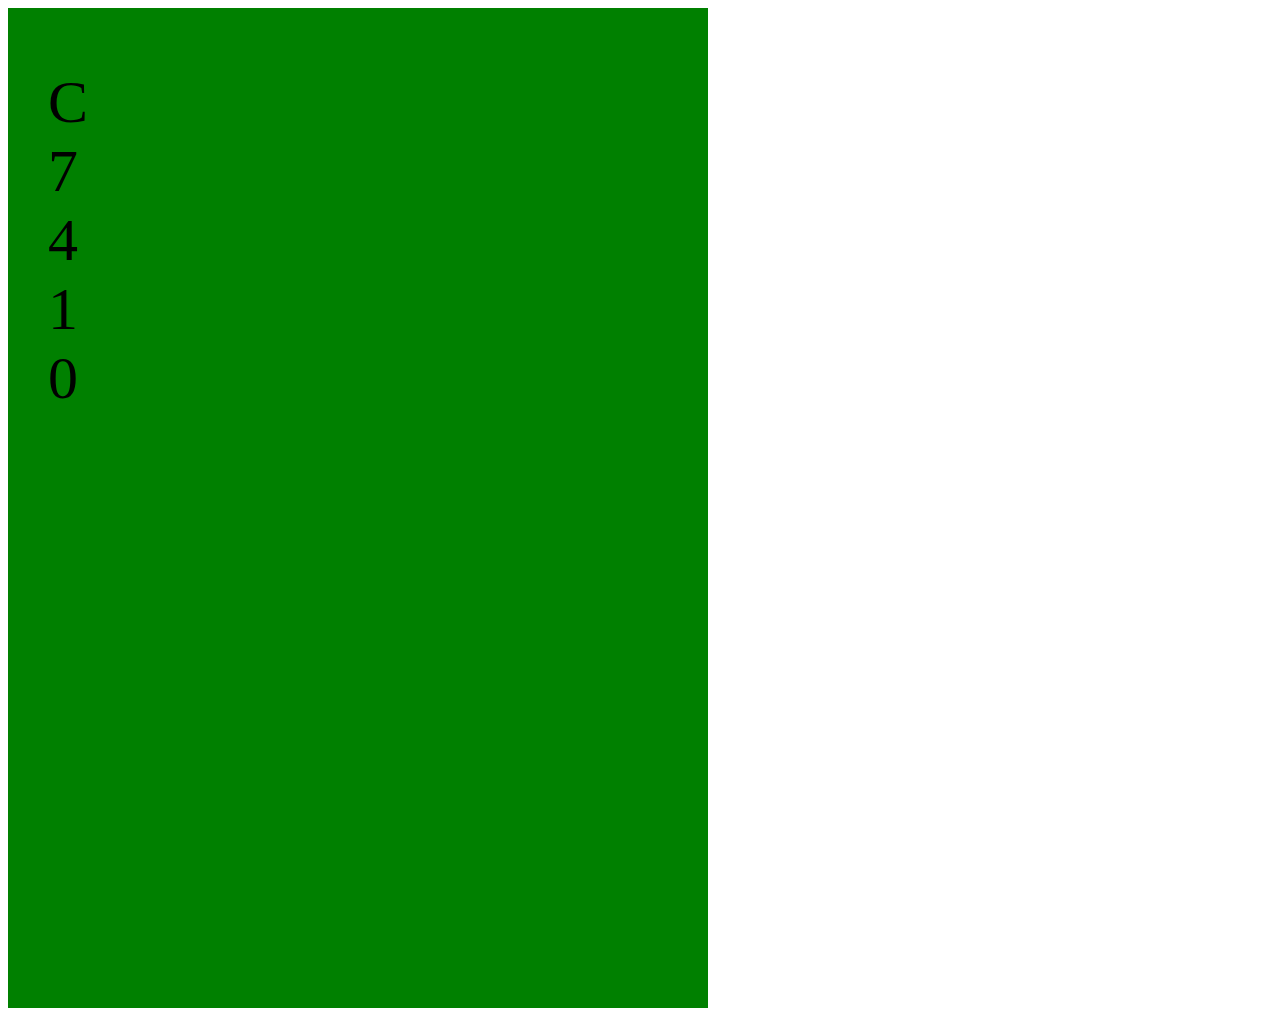
==== index.html @ 1b398543 "first commit, creating html and css files" ====
<html>

<head>
  <link rel="stylesheet" href="styles.css">
</head>

<body>
<!--Made container with green background -->
  <div class = "container">
<!--  Created lists of numbers -->
  <div class="numbers_column1">
    <ul class="nobullets1">
      <li>C</li>
      <li>7</li>
      <li>4</li>
      <li>1</li>
      <li>0</li>
    </ul>
<!--<div class="numbers_column2">
      <ul class="nobullets2">
        <li>8</li>
        <li>5</li>
        <li>2</li>
        <li>.</li>
      </ul>

 -->
</body>

</html>
---- styles.css ----
.container{
  display:flex;
  background-color:green;
  height:1000px;
  width:700px;
}

ul {
list-style-type: none;
}

.nobullets1{
  display:flex;
  flex-direction:column;
/*   align-content: space-between; */
  font-size: 60px;


}
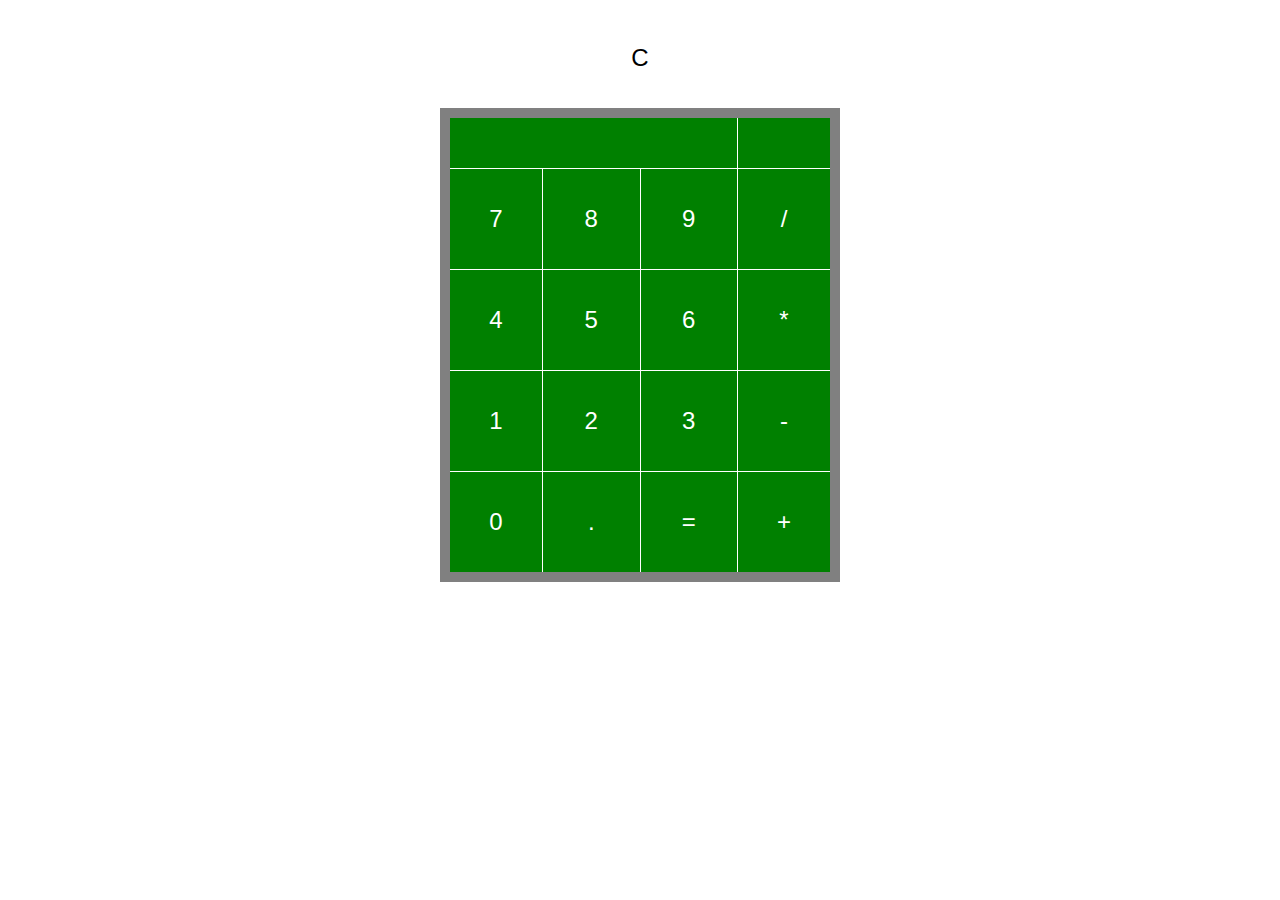
==== commit 21fea241: "created buttons and styled css" ====
--- a/index.html
+++ b/index.html
@@ -1,30 +1,58 @@
+<!DOCTYPE html>
 <html>
 
 <head>
+  <meta charset="utf -8">
+  <title>Calculator</title>
   <link rel="stylesheet" href="styles.css">
 </head>
 
 <body>
-<!--Made container with green background -->
-  <div class = "container">
-<!--  Created lists of numbers -->
-  <div class="numbers_column1">
-    <ul class="nobullets1">
-      <li>C</li>
-      <li>7</li>
-      <li>4</li>
-      <li>1</li>
-      <li>0</li>
-    </ul>
-<!--<div class="numbers_column2">
-      <ul class="nobullets2">
-        <li>8</li>
-        <li>5</li>
-        <li>2</li>
-        <li>.</li>
-      </ul>
 
- -->
+  <!-- Beginning of the calculator. Created a Form along with table, table head, table row, table data and buttons -->
+
+  <form id="maincalculator">
+    <table id="calculatorlayout">
+
+      <thead><button class="number" type="button" value="C">C</button</th>
+
+      <th colspan="3"><div type="text" name="display" id="display" value=""></div></th>
+
+<!-- Buttons 7, 8, 9 and / are created here... -->
+      <tr class="row1">
+      <td><button class="number" type="button" sum="7">7</button></td>
+      <td><button class="number" type="button" sum="8">8</button></td>
+      <td><button class="number" type="button" sum="9">9</button></td>
+      <td><button class="number" type="button" sum="/">/</button></td>
+    </tr>
+<!-- Buttons 4, 5, 6, and * created here... -->
+    <tr class="row2">
+      <td><button class="number" type="button" sum="4">4</button></td>
+      <td><button class="number" type="button" sum="5">5</button></td>
+      <td><button class="number" type="button" sum="6">6</button></td>
+      <td><button class="number" id="multiplyer" type="button" name="multiplyer" value="*">*</button></td>
+    </tr>
+<!-- Buttons 1, 2, 3, and - are here... -->
+<tr class="row3">
+      <td><button class="number" type="button" sum="1">1</button></td>
+      <td><button class="number" type="button" sum="2">2</button></td>
+      <td><button class="number" type="button" sum="3">3</button></td>
+      <td><button class="number" id="subtractor" type="button" name="subtractor" value="-">-</button></td>
+    </tr>
+<!-- Buttons 0, ., =, and + are here... -->
+    <tr class="row4">
+      <td><button class="number" type="button" value="0">0</button></td>
+      <td><button class="number" type="button" value=".">.</button></td>
+      <td><button type="button" id="equals" value="=">=</button></td>
+      <td><button class="button" id="addition" type="button" name="addition" value="+">+</button></td>
+    </tr>
+  </table>
+</form>
+
+</table>
+
+<script src="main.js">
+</script>
 </body>
 
 </html>
--- a/styles.css
+++ b/styles.css
@@ -1,19 +1,62 @@
-.container{
-  display:flex;
-  background-color:green;
-  height:1000px;
-  width:700px;
+#maincalculator{
+  width: 100%;
+  }
+
+  *{
+    font-size: 24px;
+    font-weight: lighter;
+  }
+
+  #calculatorlayout{
+    background: green;
+    width: 400px;
+    height: inherit;
+    color: white;
+    border: 10px solid grey;
+    font-family: sans-serif;
+    border-collapse: collapse;
+    margin: 0 auto;
+  }
+
+  #display{
+    color: inherit;
+    width: 250px;
+    height: 50px;
+    border: none;
+    text-align: right;
+    background-color: inherit;
+  }
+
+  tr, th, td{
+  padding: 0;
+  border: 1px solid white;
+  width: 25%;
+
 }
 
-ul {
-list-style-type: none;
+.row1{
+  width: 100%;
 }
 
-.nobullets1{
-  display:flex;
-  flex-direction:column;
-/*   align-content: space-between; */
-  font-size: 60px;
+button{
+  border: none;
+  background-color: inherit;
+  color: inherit;
+  width: 100%;
+  height: 100px;
+  line-height: inherit;
+  margin: 0 auto;
+}
 
 
+.number:active{
+  color: white;
 }
+
+.operator:active{
+  color: white;
+}
+
+#clear:active{
+  color: grey;
+}
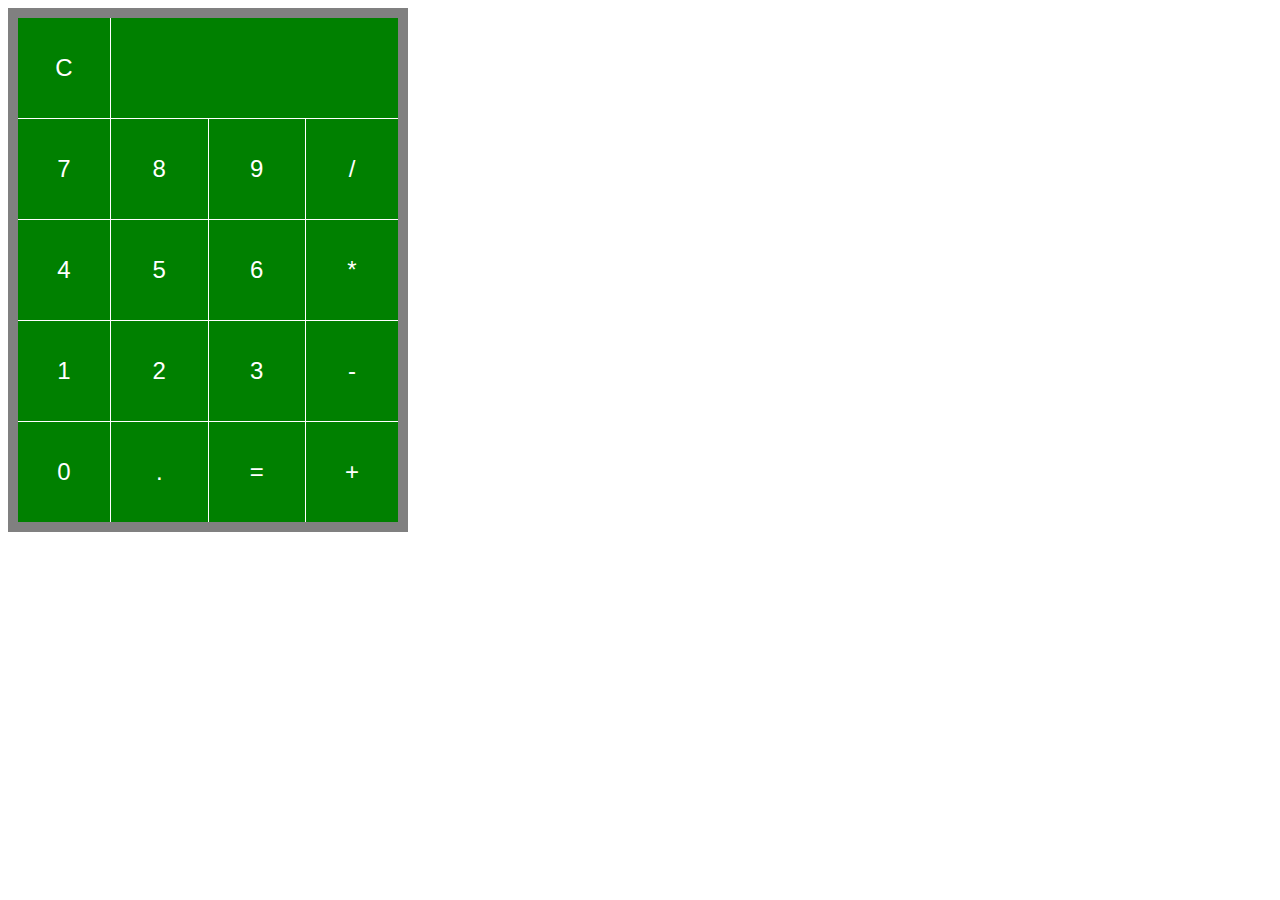
==== commit 4f88770e: "added styling, fixed numerical buttons" ====
--- a/index.html
+++ b/index.html
@@ -14,45 +14,47 @@
   <form id="maincalculator">
     <table id="calculatorlayout">
 
-      <thead><button class="number" type="button" value="C">C</button</th>
+      <th><button id="c_button" name="c_button" type="button" value="C">C</button></th>
 
-      <th colspan="3"><div type="text" name="display" id="display" value=""></div></th>
+      <th colspan="3">
+        <div type="text" name="display" id="display" value=""></div>
+      </th>
 
-<!-- Buttons 7, 8, 9 and / are created here... -->
+      <!-- Buttons 7, 8, 9 and / are created here... -->
       <tr class="row1">
-      <td><button class="number" type="button" sum="7">7</button></td>
-      <td><button class="number" type="button" sum="8">8</button></td>
-      <td><button class="number" type="button" sum="9">9</button></td>
-      <td><button class="number" type="button" sum="/">/</button></td>
-    </tr>
-<!-- Buttons 4, 5, 6, and * created here... -->
-    <tr class="row2">
-      <td><button class="number" type="button" sum="4">4</button></td>
-      <td><button class="number" type="button" sum="5">5</button></td>
-      <td><button class="number" type="button" sum="6">6</button></td>
-      <td><button class="number" id="multiplyer" type="button" name="multiplyer" value="*">*</button></td>
-    </tr>
-<!-- Buttons 1, 2, 3, and - are here... -->
-<tr class="row3">
-      <td><button class="number" type="button" sum="1">1</button></td>
-      <td><button class="number" type="button" sum="2">2</button></td>
-      <td><button class="number" type="button" sum="3">3</button></td>
-      <td><button class="number" id="subtractor" type="button" name="subtractor" value="-">-</button></td>
-    </tr>
-<!-- Buttons 0, ., =, and + are here... -->
-    <tr class="row4">
-      <td><button class="number" type="button" value="0">0</button></td>
-      <td><button class="number" type="button" value=".">.</button></td>
-      <td><button type="button" id="equals" value="=">=</button></td>
-      <td><button class="button" id="addition" type="button" name="addition" value="+">+</button></td>
-    </tr>
+        <td><button class="number" type="button" sum="7">7</button></td>
+        <td><button class="number" type="button" sum="8">8</button></td>
+        <td><button class="number" type="button" sum="9">9</button></td>
+        <td><button class="number" type="button" sum="/">/</button></td>
+      </tr>
+      <!-- Buttons 4, 5, 6, and * created here... -->
+      <tr class="row2">
+        <td><button class="number" type="button" sum="4">4</button></td>
+        <td><button class="number" type="button" sum="5">5</button></td>
+        <td><button class="number" type="button" sum="6">6</button></td>
+        <td><button class="number" id="multiplyer" type="button" name="multiplyer" value="*">*</button></td>
+      </tr>
+      <!-- Buttons 1, 2, 3, and - are here... -->
+      <tr class="row3">
+        <td><button class="number" type="button" sum="1">1</button></td>
+        <td><button class="number" type="button" sum="2">2</button></td>
+        <td><button class="number" type="button" sum="3">3</button></td>
+        <td><button class="number" id="subtractor" type="button" name="subtractor" value="-">-</button></td>
+      </tr>
+      <!-- Buttons 0, ., =, and + are here... -->
+      <tr class="row4">
+        <td><button class="number" type="button" value="0">0</button></td>
+        <td><button class="number" type="button" value=".">.</button></td>
+        <td><button type="button" id="equals" value="=">=</button></td>
+        <td><button class="button" id="addition" type="button" name="addition" value="+">+</button></td>
+      </tr>
+    </table>
+  </form>
+
   </table>
-</form>
 
-</table>
-
-<script src="main.js">
-</script>
+  <script src="main.js">
+  </script>
 </body>
 
 </html>
--- a/styles.css
+++ b/styles.css
@@ -15,7 +15,7 @@
     border: 10px solid grey;
     font-family: sans-serif;
     border-collapse: collapse;
-    margin: 0 auto;
+    margin: 0;
   }
 
   #display{
@@ -24,7 +24,7 @@
     height: 50px;
     border: none;
     text-align: right;
-    background-color: inherit;
+    /*background-color: inherit;*/
   }
 
   tr, th, td{
